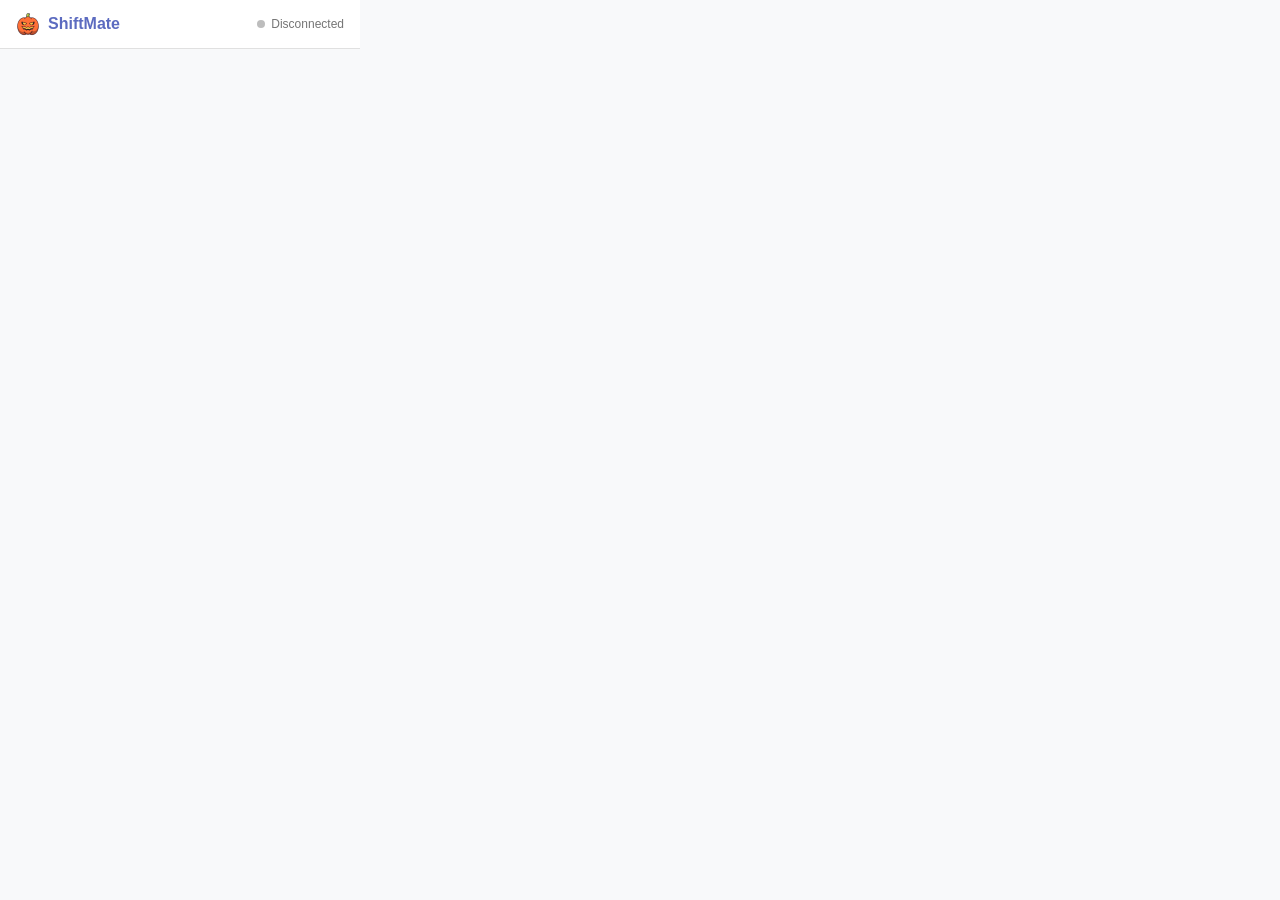
==== src/popup.html @ 7f5666b9 "Initial commit — ShiftMate Keka companion extension MV3 Chrome extension: one-click punch in/out, ti" ====
<!DOCTYPE html>
<html lang="en">
<head>
  <meta charset="UTF-8">
  <meta name="viewport" content="width=device-width, initial-scale=1.0">
  <title>ShiftMate</title>
  <link rel="stylesheet" href="popup.css">
</head>
<body>
  <div class="app-container">
    <!-- Header -->
    <header class="header">
      <div class="logo">
        <img src="icons/smily-pumpkin-48.png" alt="ShiftMate" id="app-logo">
        <span>ShiftMate</span>
      </div>
      <div class="status-indicator" id="connection-status">
        <span class="dot"></span>
        <span class="text">Disconnected</span>
      </div>
    </header>

    <!-- Init View (Login) -->
    <div id="view-init" class="view hidden">
      <div class="card intro-card">
        <h2>Sign in to Keka</h2>

        <!-- Status line while we silently try auto-grab -->
        <p id="login-status" class="login-status">Checking for an open Keka session…</p>
        <p id="login-error" class="login-error hidden"></p>

        <!-- Step 1: email -->
        <div id="login-step-email" class="login-step hidden">
          <label class="field-label" for="login-email">Work email</label>
          <input type="email" id="login-email" class="text-input" autocomplete="username" placeholder="you@company.com">
          <button id="btn-login-continue" class="btn btn-primary">Continue</button>
        </div>

        <!-- Step 2: password + captcha -->
        <div id="login-step-password" class="login-step hidden">
          <div class="login-email-readback">
            <span id="login-email-display">—</span>
            <button type="button" id="btn-login-change-email" class="btn-link">Change</button>
          </div>

          <label class="field-label" for="login-password">Password</label>
          <div class="password-row">
            <input type="password" id="login-password" class="text-input" autocomplete="current-password" placeholder="••••••••">
            <button type="button" id="btn-toggle-password" class="btn-link password-toggle" aria-label="Show password" aria-pressed="false">Show</button>
          </div>

          <label class="field-label" for="login-captcha">Captcha</label>
          <div class="captcha-row">
            <img id="captcha-image" class="captcha-img" alt="captcha">
            <button type="button" id="btn-captcha-refresh" class="btn-link captcha-refresh" title="Refresh captcha">↻</button>
          </div>
          <input type="text" id="login-captcha" class="text-input" autocapitalize="characters" autocomplete="off" placeholder="Type the characters above">

          <button id="btn-login-submit" class="btn btn-primary">Sign in</button>
        </div>

        <!-- Secondary actions -->
        <div class="login-alt">
          <button id="btn-auto-grab" class="btn-link">Retry auto-grab from open Keka tab</button>
          <button id="btn-show-token-paste" class="btn-link">Advanced: paste refresh token</button>
        </div>

        <!-- Hidden until "Advanced" is clicked -->
        <div id="login-step-token" class="login-step hidden">
          <label class="field-label" for="refresh-token-input">refresh_token</label>
          <textarea id="refresh-token-input" placeholder="Paste refresh_token here..."></textarea>
          <button id="btn-save-token" class="btn btn-primary">Connect with token</button>
        </div>
      </div>
    </div>

    <!-- Dashboard View -->
    <div id="view-dashboard" class="view hidden">
      <!-- User Profile -->
      <div class="user-profile" id="user-profile">
        <img class="avatar" id="user-avatar" src="" alt="User" nonce="1234">
        <div class="info">
          <h3 id="user-name">Loading...</h3>
          <p id="user-title">...</p>
        </div>
      </div>

      <!-- Tabs -->
      <div class="tabs">
        <button class="tab active" data-tab="today">Today</button>
        <button class="tab" data-tab="history">History</button>
        <button class="tab" data-tab="settings">Settings</button>
      </div>

      <!-- Today Tab -->
      <div class="tab-panel" id="tab-today">
        <!-- Main Status Card -->
        <div class="card status-card">
          <div class="timer-display">
            <span id="current-time">--:--</span>
            <small id="current-date">Today</small>
          </div>
          <div class="attendance-summary">
            <div class="stat">
              <label>In</label>
              <span id="stat-in">--:--</span>
            </div>
            <div class="stat">
              <label>Out</label>
              <span id="stat-out">--:--</span>
            </div>
            <div class="stat">
              <label>Duration</label>
              <span id="stat-duration">0h 0m</span>
            </div>
          </div>
        </div>

        <!-- Actions -->
        <div class="actions">
          <button id="btn-clock-in" class="btn btn-success action-btn">
            <span class="icon">📍</span> Punch In
          </button>
          <button id="btn-clock-out" class="btn btn-danger action-btn">
            <span class="icon">👋</span> Punch Out
          </button>
        </div>

        <!-- Activity Log -->
        <div class="card history-card">
          <h4>Activity Log</h4>
          <div id="history-list" class="history-list">
            <!-- Items injected here -->
          </div>
        </div>

        <!-- Take a Break -->
        <div class="card break-card">
          <h4>Take a Break</h4>
          <div id="break-idle">
            <p class="break-hint">Punches you OUT now and back IN automatically after the chosen duration.</p>
            <div class="break-presets">
              <button class="btn-break" data-min="30">30 min</button>
              <button class="btn-break" data-min="45">45 min</button>
              <button class="btn-break" data-min="60">60 min</button>
              <button class="btn-break" data-min="0">Custom</button>
            </div>
          </div>
          <div id="break-active" class="hidden">
            <p class="break-status">On break — returning at <strong id="break-return-time">--:--</strong></p>
            <p class="break-countdown" id="break-countdown">--</p>
            <button id="btn-return-now" class="btn btn-primary">Return Now</button>
          </div>
        </div>
      </div>

      <!-- History Tab -->
      <div class="tab-panel hidden" id="tab-history">
        <div class="card history-card">
          <h4>Previous Days</h4>
          <div id="day-list" class="day-list">
            <div style="text-align:center; color: var(--text-muted); font-size: 12px; padding: 16px;">Loading...</div>
          </div>
        </div>
      </div>

      <!-- Settings Tab -->
      <div class="tab-panel hidden" id="tab-settings">
        <div class="card">
          <h4>Account</h4>
          <div class="setting-row">
            <span>Status</span>
            <span id="setting-connection" class="setting-value">—</span>
          </div>
          <div class="setting-row">
            <span>Client ID</span>
            <span id="setting-clientid" class="setting-value mono">—</span>
          </div>
        </div>

        <div class="card danger-zone">
          <h4>Reset</h4>
          <p class="hint">Clears stored tokens, client ID, active break, and badge. You will need to reconnect.</p>
          <button id="btn-reset" class="btn btn-danger-solid">Reset Everything</button>
        </div>
      </div>
    </div>
    
  </div>
  <script type="module" src="popup.js"></script>
</body>
</html>
---- src/popup.css ----
:root {
  --primary: #5c6bc0;
  --primary-dark: #3f51b5;
  --success: #66bb6a;
  --danger: #ef5350;
  --bg: #f8f9fa;
  --surface: #ffffff;
  --text-main: #212121;
  --text-muted: #757575;
  --border: #e0e0e0;
  --shadow: 0 2px 8px rgba(0,0,0,0.08);
  --radius: 12px;
}

body {
  margin: 0;
  padding: 0;
  width: 360px;
  min-height: 500px;
  font-family: 'Inter', -apple-system, BlinkMacSystemFont, sans-serif;
  background-color: var(--bg);
  color: var(--text-main);
}

.app-container {
  display: flex;
  flex-direction: column;
  height: 100%;
}

.header {
  background: var(--surface);
  padding: 12px 16px;
  display: flex;
  justify-content: space-between;
  align-items: center;
  box-shadow: 0 1px 0 var(--border);
}

.logo {
  display: flex;
  align-items: center;
  gap: 8px;
  font-weight: 600;
  color: var(--primary);
}

.logo img {
  width: 24px;
  height: 24px;
}

.status-indicator {
  display: flex;
  align-items: center;
  gap: 6px;
  font-size: 12px;
  color: var(--text-muted);
}

.status-indicator .dot {
  width: 8px;
  height: 8px;
  border-radius: 50%;
  background-color: #bdbdbd;
}

.status-indicator.connected .dot { background-color: var(--success); }
.status-indicator.connected .text { color: var(--success); }

.view { padding: 16px; display: flex; flex-direction: column; gap: 16px; }
.hidden { display: none; }

.card {
  background: var(--surface);
  border-radius: var(--radius);
  padding: 16px;
  box-shadow: var(--shadow);
}

/* Init View */
.intro-card h2 { margin-top: 0; margin-bottom: 8px; }
.input-group textarea,
#refresh-token-input {
  width: 100%;
  height: 80px;
  border: 1px solid var(--border);
  border-radius: 8px;
  padding: 8px;
  font-family: monospace;
  font-size: 12px;
  resize: none;
  margin-bottom: 12px;
  box-sizing: border-box;
}

.login-status {
  font-size: 12px;
  color: var(--text-muted);
  margin: 0 0 12px 0;
}
.login-error {
  font-size: 12px;
  color: var(--danger);
  background: rgba(239, 83, 80, 0.08);
  border: 1px solid rgba(239, 83, 80, 0.25);
  border-radius: 6px;
  padding: 6px 8px;
  margin: 0 0 12px 0;
}

.login-step { display: flex; flex-direction: column; gap: 6px; margin-bottom: 8px; }
.login-step.hidden { display: none; }

.field-label {
  font-size: 11px;
  text-transform: uppercase;
  letter-spacing: 0.6px;
  color: var(--text-muted);
  margin-top: 4px;
}

.text-input {
  width: 100%;
  border: 1px solid var(--border);
  border-radius: 8px;
  padding: 10px 12px;
  font-size: 13px;
  font-family: inherit;
  box-sizing: border-box;
  background: var(--surface);
  color: var(--text-main);
  transition: border-color 0.15s, box-shadow 0.15s;
}
.text-input:focus {
  outline: none;
  border-color: var(--primary);
  box-shadow: 0 0 0 3px rgba(92, 107, 192, 0.15);
}

.login-step .btn-primary { margin-top: 8px; }

.login-email-readback {
  display: flex;
  justify-content: space-between;
  align-items: center;
  font-size: 12px;
  background: var(--bg);
  border-radius: 8px;
  padding: 6px 10px;
  margin-bottom: 4px;
  color: var(--text-muted);
}
.login-email-readback #login-email-display {
  font-weight: 500;
  color: var(--text-main);
  overflow: hidden;
  text-overflow: ellipsis;
  white-space: nowrap;
  max-width: 70%;
}

.password-row {
  position: relative;
}
.password-row .text-input {
  padding-right: 56px;
}
.password-toggle {
  position: absolute;
  right: 8px;
  top: 50%;
  transform: translateY(-50%);
  padding: 4px 6px;
  font-size: 12px;
  line-height: 1;
}

.captcha-row {
  display: flex;
  align-items: center;
  gap: 8px;
}
.captcha-img {
  flex: 1;
  height: 56px;
  background: var(--bg);
  border: 1px solid var(--border);
  border-radius: 8px;
  object-fit: contain;
  padding: 4px;
  image-rendering: pixelated;
}
.captcha-refresh {
  font-size: 18px;
  width: 36px;
  height: 36px;
  display: inline-flex;
  align-items: center;
  justify-content: center;
}

.login-alt {
  display: flex;
  flex-direction: column;
  gap: 4px;
  margin-top: 8px;
  padding-top: 12px;
  border-top: 1px solid var(--border);
}

.btn-link {
  background: none;
  border: none;
  color: var(--primary);
  font-size: 12px;
  cursor: pointer;
  padding: 4px 0;
  text-align: left;
  font-family: inherit;
}
.btn-link:hover { text-decoration: underline; }
.btn-link:disabled { color: var(--text-muted); cursor: not-allowed; text-decoration: none; }

/* Dashboard */
.user-profile {
  display: flex;
  align-items: center;
  gap: 12px;
  padding: 4px;
}
.avatar {
  width: 40px;
  height: 40px;
  border-radius: 50%;
  background: var(--border);
  object-fit: cover;
  display: block;
}
.info h3 { margin: 0; font-size: 16px; }
.info p { margin: 0; font-size: 12px; color: var(--text-muted); }

.status-card { text-align: center; }
.timer-display { margin-bottom: 16px; }
#current-time { font-size: 32px; font-weight: 700; display: block; }
#current-date { color: var(--text-muted); text-transform: uppercase; letter-spacing: 1px; font-size: 10px; }

.attendance-summary {
  display: flex;
  justify-content: space-between;
  border-top: 1px solid var(--border);
  padding-top: 12px;
}
.stat { display: flex; flex-direction: column; }
.stat label { font-size: 10px; text-transform: uppercase; color: var(--text-muted); }
.stat span { font-weight: 600; font-size: 14px; }

.actions { display: grid; grid-template-columns: 1fr 1fr; gap: 12px; }
.action-btn {
  display: flex;
  flex-direction: column;
  align-items: center;
  justify-content: center;
  gap: 8px;
  padding: 16px;
  font-weight: 600;
  border-radius: var(--radius);
  border: none;
  cursor: pointer;
  transition: transform 0.1s;
}
.action-btn:active { transform: scale(0.98); }
.action-btn:disabled {
  opacity: 0.5;
  cursor: not-allowed;
  transform: none;
  filter: grayscale(0.8);
}

.btn { border: none; padding: 10px 16px; border-radius: 8px; cursor: pointer; font-weight: 500; }
.btn-primary { background: var(--primary); color: white; width: 100%; }
.btn-secondary { background: var(--bg); color: var(--primary); width: 100%; border: 1px solid var(--border); margin-bottom: 8px; }
.btn-secondary:hover { background: var(--border); }
.btn-success { background: rgba(102, 187, 106, 0.15); color: #2e7d32; }
.btn-danger { background: rgba(239, 83, 80, 0.15); color: #c62828; }

.history-card { margin-top: 12px; max-height: 200px; overflow: hidden; display: flex; flex-direction: column; }
.history-card h4 { margin: 0 0 8px 0; font-size: 12px; color: var(--text-muted); text-transform: uppercase; }
.history-list { overflow-y: auto; display: flex; flex-direction: column; gap: 8px; }

.history-item {
  display: flex;
  justify-content: space-between;
  align-items: center;
  font-size: 12px;
  padding: 8px;
  background: var(--bg);
  border-radius: 6px;
}
.history-item .time { font-weight: 600; }
.history-item .type { font-size: 10px; text-transform: uppercase; padding: 2px 6px; border-radius: 4px; }
.history-item.in .type { background-color: rgba(102, 187, 106, 0.2); color: #2e7d32; }
.history-item.out .type { background-color: rgba(239, 83, 80, 0.2); color: #c62828; }

/* Tabs */
.tabs {
  display: flex;
  background: var(--surface);
  border-radius: var(--radius);
  padding: 4px;
  box-shadow: var(--shadow);
  gap: 4px;
}
.tab {
  flex: 1;
  background: none;
  border: none;
  padding: 8px;
  cursor: pointer;
  font-weight: 500;
  font-size: 13px;
  color: var(--text-muted);
  border-radius: 8px;
  transition: background 0.15s, color 0.15s;
}
.tab:hover { color: var(--text-main); }
.tab.active {
  background: var(--primary);
  color: white;
}
.tab-panel { display: flex; flex-direction: column; gap: 16px; }
.tab-panel.hidden { display: none; }

/* Day list (History tab) */
.day-list {
  display: flex;
  flex-direction: column;
  gap: 8px;
  max-height: 380px;
  overflow-y: auto;
}
.day-item {
  background: var(--bg);
  border-radius: 8px;
  padding: 10px 12px;
}
.day-item .day-header {
  display: flex;
  justify-content: space-between;
  align-items: center;
  margin-bottom: 4px;
}
.day-item .date { font-weight: 600; font-size: 13px; }
.day-item .badge {
  font-size: 9px;
  font-weight: 600;
  padding: 2px 6px;
  border-radius: 4px;
  text-transform: uppercase;
  letter-spacing: 0.5px;
}
.badge.present { background: rgba(102, 187, 106, 0.2); color: #2e7d32; }
.badge.absent  { background: rgba(239, 83, 80, 0.2);  color: #c62828; }
.badge.leave   { background: rgba(255, 152, 0, 0.2);  color: #e65100; }
.badge.weekend { background: var(--border);           color: var(--text-muted); }
.day-item .meta {
  display: flex;
  justify-content: space-between;
  font-size: 11px;
  color: var(--text-muted);
}
.day-item .hours { font-weight: 600; color: var(--text-main); }

/* Break card */
.break-card h4 { margin: 0 0 8px 0; font-size: 14px; }
.break-hint { font-size: 11px; color: var(--text-muted); margin: 0 0 12px 0; }
.break-presets { display: grid; grid-template-columns: repeat(4, 1fr); gap: 6px; }
.btn-break {
  background: var(--bg);
  border: 1px solid var(--border);
  color: var(--text-muted);
  padding: 10px 6px;
  border-radius: 8px;
  cursor: pointer;
  font-size: 12px;
  font-weight: 600;
  transition: background 0.15s, border-color 0.15s, color 0.15s;
}
/* Highlighted when actionable (i.e. user is clocked in) */
.btn-break:not(:disabled) {
  background: rgba(92, 107, 192, 0.08);
  border-color: var(--primary);
  color: var(--primary);
}
.btn-break:not(:disabled):hover {
  background: var(--primary);
  color: white;
}
.btn-break:not(:disabled):active { transform: scale(0.97); }
.btn-break:disabled {
  opacity: 0.55;
  cursor: not-allowed;
  filter: grayscale(0.4);
}
/* Settings */
.setting-row {
  display: flex;
  justify-content: space-between;
  align-items: center;
  padding: 6px 0;
  font-size: 13px;
  border-bottom: 1px solid var(--bg);
}
.setting-row:last-child { border-bottom: none; }
.setting-value { color: var(--text-muted); }
.setting-value.mono { font-family: monospace; font-size: 11px; max-width: 60%; overflow: hidden; text-overflow: ellipsis; white-space: nowrap; }
.setting-value.connected { color: var(--success); font-weight: 600; }
.setting-value.disconnected { color: var(--danger); font-weight: 600; }

.danger-zone h4 { color: var(--danger); margin: 0 0 6px 0; font-size: 14px; }
.danger-zone .hint { font-size: 11px; color: var(--text-muted); margin: 0 0 12px 0; }
.btn-danger-solid {
  background: var(--danger);
  color: white;
  width: 100%;
  font-weight: 600;
}
.btn-danger-solid:hover { background: #c62828; }

.break-status { font-size: 13px; margin: 0 0 4px 0; color: var(--text-muted); }
.break-countdown {
  font-size: 28px;
  font-weight: 700;
  color: var(--primary);
  letter-spacing: 2px;
  font-variant-numeric: tabular-nums;
  margin: 6px 0 14px 0;
  text-align: center;
}
.break-countdown .label {
  display: block;
  font-size: 10px;
  font-weight: 600;
  letter-spacing: 1px;
  color: var(--text-muted);
  text-transform: uppercase;
  margin-top: 2px;
}

/* Toggle Switch */
.switch { position: relative; display: inline-block; width: 34px; height: 20px; }
.switch input { opacity: 0; width: 0; height: 0; }
.slider { position: absolute; cursor: pointer; top: 0; left: 0; right: 0; bottom: 0; background-color: #ccc; transition: .4s; border-radius: 20px; }
.slider:before { position: absolute; content: ""; height: 16px; width: 16px; left: 2px; bottom: 2px; background-color: white; transition: .4s; border-radius: 50%; }
input:checked + .slider { background-color: var(--primary); }
input:checked + .slider:before { transform: translateX(14px); }
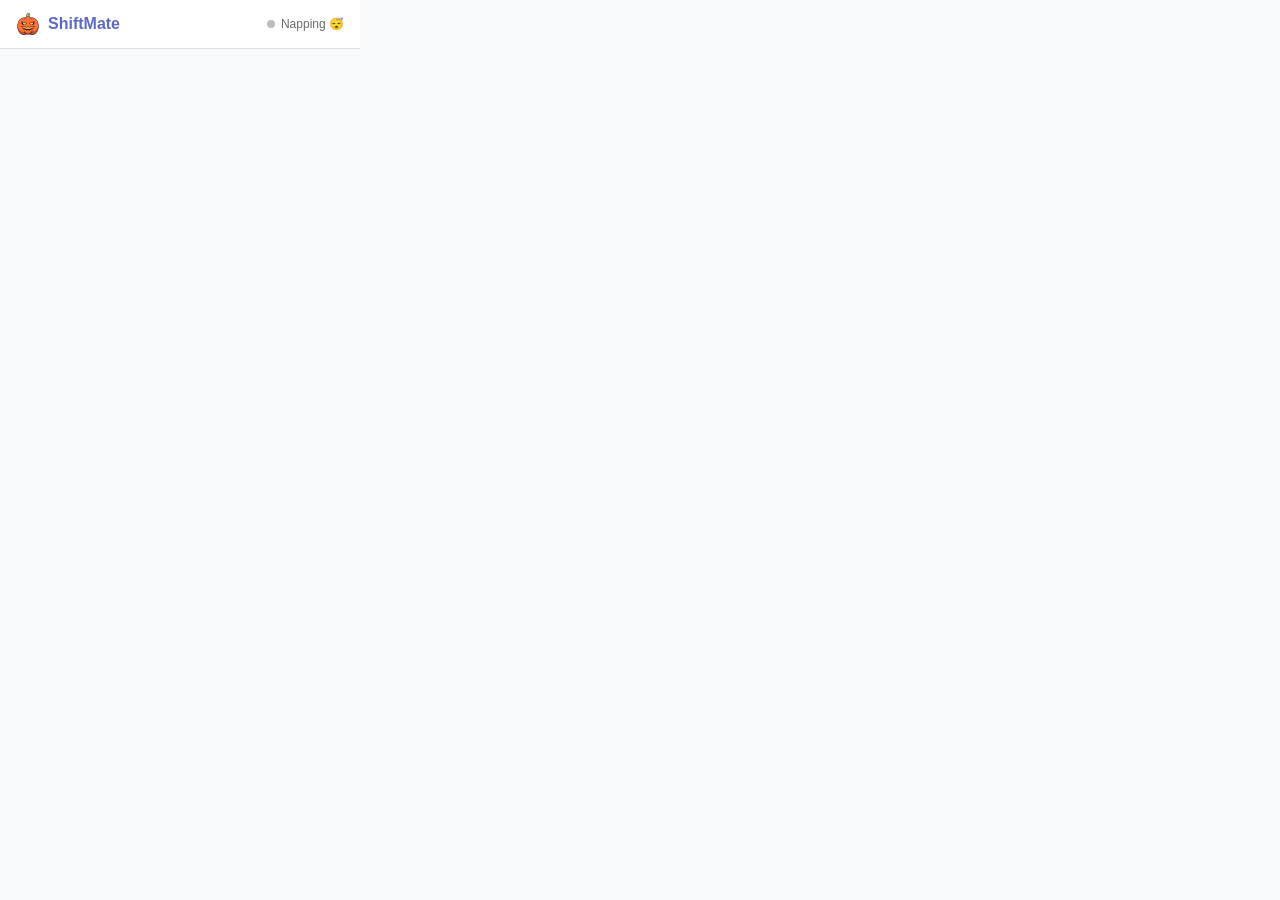
==== commit f5fd0edf: "ShiftMate v1.3.0 Features - OTP (2FA) sign-in, device-local token storage, rotation-safe refresh - R" ====
--- a/src/popup.html
+++ b/src/popup.html
@@ -11,12 +11,12 @@
     <!-- Header -->
     <header class="header">
       <div class="logo">
-        <img src="icons/smily-pumpkin-48.png" alt="ShiftMate" id="app-logo">
+        <img src="icons/smily-pumpkin-48.png" alt="" id="app-logo">
         <span>ShiftMate</span>
       </div>
-      <div class="status-indicator" id="connection-status">
+      <div class="status-indicator" id="connection-status" role="status" aria-live="polite">
         <span class="dot"></span>
-        <span class="text">Disconnected</span>
+        <span class="text">Napping 😴</span>
       </div>
     </header>
 
@@ -29,8 +29,15 @@
         <p id="login-status" class="login-status">Checking for an open Keka session…</p>
         <p id="login-error" class="login-error hidden"></p>
 
-        <!-- Step 1: email -->
+        <!-- Step 1: tenant + email -->
         <div id="login-step-email" class="login-step hidden">
+          <label class="field-label" for="login-tenant">Keka workspace</label>
+          <div class="tenant-row">
+            <input type="text" id="login-tenant" class="text-input tenant-input" autocomplete="off" autocapitalize="none" spellcheck="false" placeholder="acme">
+            <span class="tenant-suffix">.keka.com</span>
+          </div>
+          <small class="field-hint">The subdomain shown at the start of your Keka URL.</small>
+
           <label class="field-label" for="login-email">Work email</label>
           <input type="email" id="login-email" class="text-input" autocomplete="username" placeholder="you@company.com">
           <button id="btn-login-continue" class="btn btn-primary">Continue</button>
@@ -59,6 +66,24 @@
           <button id="btn-login-submit" class="btn btn-primary">Sign in</button>
         </div>
 
+        <!-- Step 3 (only when Keka asks for 2FA): choose channel, then enter code -->
+        <div id="login-step-otp" class="login-step hidden">
+          <div id="otp-choose" class="otp-choose">
+            <p class="field-hint">Keka needs to verify it's you. Where should it send the code?</p>
+            <div id="otp-providers" class="otp-providers"></div>
+          </div>
+
+          <div id="otp-verify" class="otp-verify hidden">
+            <p id="otp-destination" class="field-hint"></p>
+            <label class="field-label" for="login-otp">Verification code</label>
+            <input type="text" id="login-otp" class="text-input otp-input" inputmode="numeric" autocomplete="one-time-code" maxlength="8" placeholder="6-digit code">
+            <button id="btn-otp-verify" class="btn btn-primary">Verify &amp; sign in</button>
+            <button type="button" id="btn-otp-resend" class="btn-link otp-resend">Resend code</button>
+          </div>
+
+          <button type="button" id="btn-otp-restart" class="btn-link otp-restart">Start over</button>
+        </div>
+
         <!-- Secondary actions -->
         <div class="login-alt">
           <button id="btn-auto-grab" class="btn-link">Retry auto-grab from open Keka tab</button>
@@ -78,7 +103,8 @@
     <div id="view-dashboard" class="view hidden">
       <!-- User Profile -->
       <div class="user-profile" id="user-profile">
-        <img class="avatar" id="user-avatar" src="" alt="User" nonce="1234">
+        <span class="avatar avatar-initials" id="avatar-initials" aria-hidden="true"></span>
+        <img class="avatar hidden" id="user-avatar" alt="">
         <div class="info">
           <h3 id="user-name">Loading...</h3>
           <p id="user-title">...</p>
@@ -86,107 +112,314 @@
       </div>
 
       <!-- Tabs -->
-      <div class="tabs">
-        <button class="tab active" data-tab="today">Today</button>
-        <button class="tab" data-tab="history">History</button>
-        <button class="tab" data-tab="settings">Settings</button>
+      <div class="tabs" role="tablist" aria-label="ShiftMate sections">
+        <button class="tab active" role="tab" aria-selected="true" aria-controls="tab-today" data-tab="today">Today</button>
+        <button class="tab" role="tab" aria-selected="false" aria-controls="tab-overview" tabindex="-1" data-tab="overview">Overview<span id="overview-dot" class="tab-dot hidden" aria-label="New items"></span></button>
+        <button class="tab" role="tab" aria-selected="false" aria-controls="tab-history" tabindex="-1" data-tab="history">History</button>
+        <button class="tab" role="tab" aria-selected="false" aria-controls="tab-settings" tabindex="-1" data-tab="settings">Settings</button>
       </div>
 
       <!-- Today Tab -->
-      <div class="tab-panel" id="tab-today">
-        <!-- Main Status Card -->
+      <div class="tab-panel" id="tab-today" role="tabpanel">
+        <!-- Status: clock, state, progress toward today's target, punch -->
         <div class="card status-card">
-          <div class="timer-display">
-            <span id="current-time">--:--</span>
-            <small id="current-date">Today</small>
-          </div>
+          <div class="status-top">
+            <div class="timer-display">
+              <span id="current-time">--:--</span>
+              <small id="current-date"></small>
+            </div>
+            <span id="state-pill" class="state-pill state-unknown">Warming up… ⏳</span>
+          </div>
+          <p id="day-status" class="day-status hidden"></p>
+          <p id="attendance-error" class="attendance-error hidden" role="alert">Couldn’t load today’s attendance. This is fine 🔥 — punching is paused until it loads; reopen the popup to retry.</p>
+
+          <div class="progress-block">
+            <div class="progress-head">
+              <span id="stat-duration" class="worked">0h 0m</span>
+              <span id="target-label" class="target-label">worked</span>
+            </div>
+            <div class="progress-bar" role="progressbar" id="progress-bar" aria-label="Worked today" aria-valuemin="0" aria-valuemax="100" aria-valuenow="0">
+              <div class="progress-fill" id="progress-fill"></div>
+            </div>
+            <div class="progress-foot">
+              <span id="progress-left"></span>
+              <span id="progress-eta"></span>
+            </div>
+          </div>
+
           <div class="attendance-summary">
             <div class="stat">
-              <label>In</label>
+              <label>First in</label>
               <span id="stat-in">--:--</span>
             </div>
             <div class="stat">
-              <label>Out</label>
+              <label>Last out</label>
               <span id="stat-out">--:--</span>
-            </div>
-            <div class="stat">
-              <label>Duration</label>
-              <span id="stat-duration">0h 0m</span>
             </div>
           </div>
         </div>
 
         <!-- Actions -->
         <div class="actions">
-          <button id="btn-clock-in" class="btn btn-success action-btn">
-            <span class="icon">📍</span> Punch In
+          <button id="btn-clock-in" class="btn btn-success action-btn punch-in" disabled>
+            <span class="punch-icon" aria-hidden="true"><img src="icons/frog-in.svg" alt="" width="30" height="30"></span>
+            <span class="punch-text"><span class="punch-label">Punch In</span><span class="punch-hint">Let’s do this!</span></span>
           </button>
-          <button id="btn-clock-out" class="btn btn-danger action-btn">
-            <span class="icon">👋</span> Punch Out
+          <button id="btn-clock-out" class="btn btn-danger action-btn punch-out" disabled>
+            <span class="punch-icon" aria-hidden="true"><img src="icons/frog-out.svg" alt="" width="30" height="30"></span>
+            <span class="punch-text"><span class="punch-label">Punch Out</span><span class="punch-hint">I’m outta here!</span></span>
           </button>
-        </div>
-
-        <!-- Activity Log -->
-        <div class="card history-card">
-          <h4>Activity Log</h4>
-          <div id="history-list" class="history-list">
-            <!-- Items injected here -->
-          </div>
         </div>
 
         <!-- Take a Break -->
         <div class="card break-card">
-          <h4>Take a Break</h4>
+          <h4>Take a break ☕</h4>
           <div id="break-idle">
-            <p class="break-hint">Punches you OUT now and back IN automatically after the chosen duration.</p>
+            <p class="break-hint" id="break-hint">Waiting for your attendance status…</p>
             <div class="break-presets">
-              <button class="btn-break" data-min="30">30 min</button>
-              <button class="btn-break" data-min="45">45 min</button>
-              <button class="btn-break" data-min="60">60 min</button>
-              <button class="btn-break" data-min="0">Custom</button>
+              <button class="btn-break" data-min="30">☕ 30m</button>
+              <button class="btn-break" data-min="45">🍔 45m</button>
+              <button class="btn-break" data-min="60">😴 60m</button>
+              <button class="btn-break" data-min="0">⏱️ Other</button>
+            </div>
+            <div id="break-custom" class="break-custom hidden">
+              <label class="field-label" for="break-custom-input">Minutes</label>
+              <input type="number" id="break-custom-input" class="time-input num-input" min="1" max="480" step="5" value="30" inputmode="numeric">
+              <button type="button" id="btn-break-custom-start" class="btn btn-primary btn-small">Let’s go ☕</button>
             </div>
           </div>
           <div id="break-active" class="hidden">
-            <p class="break-status">On break — returning at <strong id="break-return-time">--:--</strong></p>
+            <p class="break-status">Chilling 🧘 — back at <strong id="break-return-time">--:--</strong></p>
             <p class="break-countdown" id="break-countdown">--</p>
-            <button id="btn-return-now" class="btn btn-primary">Return Now</button>
-          </div>
+            <button id="btn-return-now" class="btn btn-primary">I’m back early 🏃</button>
+          </div>
+        </div>
+
+        <!-- Today's sessions -->
+        <div class="card history-card sessions-card">
+          <h4>Today’s grind 💼</h4>
+          <div id="history-list" class="history-list"></div>
+        </div>
+
+        <!-- Birthdays (hidden when there are none, or the company hides the widget) -->
+        <div class="card birthday-card hidden" id="birthday-card">
+          <h4>Cake alert 🎂</h4>
+          <ul id="birthday-list" class="birthday-list"></ul>
+        </div>
+      </div>
+
+      <!-- Overview Tab -->
+      <div class="tab-panel hidden" id="tab-overview" role="tabpanel">
+        <div class="card ov-card">
+          <div class="section-head">
+            <h4>This week 🗓️</h4>
+            <button type="button" class="section-link" data-route="attendance">Attendance ↗</button>
+          </div>
+          <ol id="week-strip" class="week-strip" aria-label="This week"><li class="skeleton week-skeleton" aria-hidden="true"></li></ol>
+          <p id="week-note" class="week-note hidden"></p>
+        </div>
+
+        <div class="card ov-card">
+          <div class="section-head"><h4>Inbox 📬</h4></div>
+          <div class="inbox-row">
+            <button type="button" class="inbox-tile" id="inbox-approvals" data-route="approvals">
+              <span class="inbox-icon" aria-hidden="true">
+                <svg viewBox="0 0 24 24" width="16" height="16" fill="none" stroke="currentColor" stroke-width="2" stroke-linecap="round" stroke-linejoin="round"><path d="M9 11l3 3L22 4"/><path d="M21 12v7a2 2 0 0 1-2 2H5a2 2 0 0 1-2-2V5a2 2 0 0 1 2-2h11"/></svg>
+              </span>
+              <span class="inbox-count" id="inbox-approvals-count">–</span>
+              <span class="inbox-label">Approvals</span>
+              <span class="inbox-state" id="inbox-approvals-state"></span>
+            </button>
+            <button type="button" class="inbox-tile" id="inbox-notifications" data-route="notifications">
+              <span class="inbox-icon" aria-hidden="true">
+                <svg viewBox="0 0 24 24" width="16" height="16" fill="none" stroke="currentColor" stroke-width="2" stroke-linecap="round" stroke-linejoin="round"><path d="M18 8A6 6 0 0 0 6 8c0 7-3 9-3 9h18s-3-2-3-9"/><path d="M13.73 21a2 2 0 0 1-3.46 0"/></svg>
+              </span>
+              <span class="inbox-count" id="inbox-notifications-count">–</span>
+              <span class="inbox-label">Notifications</span>
+              <span class="inbox-state" id="inbox-notifications-state"></span>
+            </button>
+          </div>
+        </div>
+
+        <div class="card ov-card">
+          <div class="section-head">
+            <h4>Escape days 🏝️</h4>
+            <button type="button" class="section-link" data-route="leave">Apply / details ↗</button>
+          </div>
+          <ul id="leave-list" class="overview-list leave-list"><li class="skeleton" aria-hidden="true"></li><li class="skeleton" aria-hidden="true"></li></ul>
+        </div>
+
+        <div class="card ov-card">
+          <div class="section-head">
+            <h4>Holidays ahead 🎉</h4>
+            <button type="button" class="section-link" data-route="dashboard">All ↗</button>
+          </div>
+          <ul id="holiday-list" class="overview-list holiday-list"><li class="skeleton" aria-hidden="true"></li><li class="skeleton" aria-hidden="true"></li></ul>
+        </div>
+
+        <div class="card ov-card">
+          <div class="section-head">
+            <h4>Out of office 🌴</h4>
+            <span id="onleave-count" class="section-count"></span>
+          </div>
+          <ul id="onleave-list" class="overview-list people-list"><li class="skeleton" aria-hidden="true"></li><li class="skeleton" aria-hidden="true"></li></ul>
         </div>
       </div>
 
       <!-- History Tab -->
-      <div class="tab-panel hidden" id="tab-history">
-        <div class="card history-card">
-          <h4>Previous Days</h4>
+      <div class="tab-panel hidden" id="tab-history" role="tabpanel">
+        <div class="card history-card days-card">
+          <div class="section-head">
+            <h4>Last 3 days 📜</h4>
+            <button type="button" class="section-link" data-route="attendance">Full history ↗</button>
+          </div>
+          <div id="history-summary" class="history-summary hidden"></div>
           <div id="day-list" class="day-list">
-            <div style="text-align:center; color: var(--text-muted); font-size: 12px; padding: 16px;">Loading...</div>
+            <div class="skeleton" aria-hidden="true"></div>
+            <div class="skeleton" aria-hidden="true"></div>
           </div>
         </div>
       </div>
 
       <!-- Settings Tab -->
-      <div class="tab-panel hidden" id="tab-settings">
-        <div class="card">
-          <h4>Account</h4>
+      <div class="tab-panel hidden" id="tab-settings" role="tabpanel">
+        <div class="card settings-card">
+          <h4>You 🙋</h4>
           <div class="setting-row">
             <span>Status</span>
             <span id="setting-connection" class="setting-value">—</span>
           </div>
           <div class="setting-row">
-            <span>Client ID</span>
-            <span id="setting-clientid" class="setting-value mono">—</span>
-          </div>
-        </div>
-
-        <div class="card danger-zone">
-          <h4>Reset</h4>
-          <p class="hint">Clears stored tokens, client ID, active break, and badge. You will need to reconnect.</p>
-          <button id="btn-reset" class="btn btn-danger-solid">Reset Everything</button>
+            <span>Workspace</span>
+            <span id="setting-tenant" class="setting-value mono">—</span>
+          </div>
+          <div class="setting-row">
+            <span>Version</span>
+            <span id="setting-version" class="setting-value">—</span>
+          </div>
+          <button id="btn-reset" class="btn btn-secondary btn-signout">Sign out of this browser 👋</button>
+          <p class="hint">Clears this browser's sign-in, active break and caches. Your settings are kept and stay synced.</p>
+        </div>
+
+        <div class="card settings-card automation-card">
+          <h4>Autopilot 🤖</h4>
+          <div class="setting-row shift-row">
+            <div class="setting-label">
+              <span>Your shift</span>
+              <small id="setting-shift">—</small>
+            </div>
+          </div>
+          <button type="button" id="btn-use-shift-times" class="btn btn-secondary hidden">Use shift times for auto clock-in/out</button>
+
+          <div class="setting-row">
+            <div class="setting-label">
+              <span>Auto Clock-In</span>
+              <small>We punch you IN at this time — only if you haven’t yet. Sleep in, we’ve got you 😴</small>
+            </div>
+            <label class="switch">
+              <input type="checkbox" id="auto-in-enabled" aria-label="Auto Clock-In">
+              <span class="slider"></span>
+            </label>
+          </div>
+          <div class="setting-row indent" id="auto-in-row">
+            <span>Clock-in time</span>
+            <input type="time" id="auto-in-time" class="time-input" step="60">
+          </div>
+
+          <div class="setting-row">
+            <div class="setting-label">
+              <span>Auto Clock-Out</span>
+              <small>Forgot to leave? We punch you OUT at this time. Go home 🏠</small>
+            </div>
+            <label class="switch">
+              <input type="checkbox" id="auto-out-enabled" aria-label="Auto Clock-Out">
+              <span class="slider"></span>
+            </label>
+          </div>
+          <div class="setting-row indent" id="auto-out-row">
+            <span>Clock-out time</span>
+            <input type="time" id="auto-out-threshold" class="time-input" step="60">
+          </div>
+
+          <div class="setting-row">
+            <div class="setting-label">
+              <span>Skip days off</span>
+              <small>No auto punch on holidays, weekends or leave. Days off are sacred 🙏</small>
+            </div>
+            <label class="switch">
+              <input type="checkbox" id="skip-days-off" aria-label="Skip days off">
+              <span class="slider"></span>
+            </label>
+          </div>
+          <p class="hint">Heads up 👯 Autopilot settings sync to every Chrome signed in to your Google account, so two laptops awake at clock-in time could both punch. Keep it on one. Punch in with an office fingerprint or card reader? ShiftMate can’t see those, so leave Auto Clock-In off.</p>
+        </div>
+
+        <div class="card settings-card automation-card">
+          <h4>Breaks 🍩</h4>
+          <div class="setting-row">
+            <div class="setting-label">
+              <span>Auto Break</span>
+              <small>Once a day, in this window, we punch you OUT for lunch and back IN after. Bon appétit 🍝</small>
+            </div>
+            <label class="switch">
+              <input type="checkbox" id="auto-break-enabled" aria-label="Auto Break">
+              <span class="slider"></span>
+            </label>
+          </div>
+          <div class="setting-row indent" id="auto-break-window-row">
+            <span>Between</span>
+            <span class="time-range">
+              <input type="time" id="auto-break-from" class="time-input" step="60">
+              <span class="time-range-sep">–</span>
+              <input type="time" id="auto-break-to" class="time-input" step="60">
+            </span>
+          </div>
+          <div class="setting-row indent" id="auto-break-length-row">
+            <span>Break length</span>
+            <span class="time-range">
+              <input type="number" id="auto-break-minutes" class="time-input num-input" min="1" max="240" step="5" inputmode="numeric">
+              <span class="time-range-sep">min</span>
+            </span>
+          </div>
+        </div>
+
+        <div class="card settings-card automation-card">
+          <h4>Nudges 🔔</h4>
+          <div class="setting-row">
+            <div class="setting-label">
+              <span>Birthday reminders</span>
+              <small>A heads-up on birthday mornings, so you’re first with the wishes 🥳</small>
+            </div>
+            <label class="switch">
+              <input type="checkbox" id="birthday-notify" aria-label="Birthday reminders">
+              <span class="slider"></span>
+            </label>
+          </div>
+          <div class="setting-row">
+            <div class="setting-label">
+              <span>Approval alerts</span>
+              <small>Ping me when someone needs my blessing 🙏</small>
+            </div>
+            <label class="switch">
+              <input type="checkbox" id="approval-notify" aria-label="Approval alerts">
+              <span class="slider"></span>
+            </label>
+          </div>
+
+          <div class="wish-editor">
+            <label class="field-label" for="birthday-wish">Birthday wish message</label>
+            <textarea id="birthday-wish" class="text-input wish-input" rows="3" spellcheck="true"></textarea>
+            <div class="wish-footer">
+              <small class="field-hint">Use <code>{firstName}</code> or <code>{name}</code>. Copied with the 📋 button on a birthday.</small>
+              <button type="button" id="btn-wish-reset" class="btn-link">Reset</button>
+            </div>
+          </div>
         </div>
       </div>
     </div>
     
   </div>
+  <div id="toast" class="toast hidden" role="status" aria-live="polite"></div>
   <script type="module" src="popup.js"></script>
 </body>
 </html>
--- a/src/popup.css
+++ b/src/popup.css
@@ -6,7 +6,7 @@
   --bg: #f8f9fa;
   --surface: #ffffff;
   --text-main: #212121;
-  --text-muted: #757575;
+  --text-muted: #6b6b6b; /* ≥4.5:1 on the grey --bg too */
   --border: #e0e0e0;
   --shadow: 0 2px 8px rgba(0,0,0,0.08);
   --radius: 12px;
@@ -65,8 +65,12 @@
   background-color: #bdbdbd;
 }
 
-.status-indicator.connected .dot { background-color: var(--success); }
-.status-indicator.connected .text { color: var(--success); }
+/* Status: dot colour + darker text for readable contrast (≥4.5:1). */
+.status-indicator.is-in .dot { background-color: var(--success); }
+.status-indicator.is-in .text { color: #2e7d32; }
+.status-indicator.is-out .dot { background-color: #9e9e9e; }
+.status-indicator.is-break .dot { background-color: #ffa726; }
+.status-indicator.is-break .text { color: #b45309; }
 
 .view { padding: 16px; display: flex; flex-direction: column; gap: 16px; }
 .hidden { display: none; }
@@ -160,6 +164,28 @@
   max-width: 70%;
 }
 
+.tenant-row {
+  position: relative;
+}
+.tenant-row .tenant-input {
+  padding-right: 80px;
+}
+.tenant-suffix {
+  position: absolute;
+  right: 10px;
+  top: 50%;
+  transform: translateY(-50%);
+  font-size: 12px;
+  color: var(--text-muted);
+  pointer-events: none;
+}
+
+.field-hint {
+  font-size: 11px;
+  color: var(--text-muted);
+  margin: -2px 0 4px 0;
+}
+
 .password-row {
   position: relative;
 }
@@ -414,7 +440,7 @@
 .setting-row:last-child { border-bottom: none; }
 .setting-value { color: var(--text-muted); }
 .setting-value.mono { font-family: monospace; font-size: 11px; max-width: 60%; overflow: hidden; text-overflow: ellipsis; white-space: nowrap; }
-.setting-value.connected { color: var(--success); font-weight: 600; }
+.setting-value.connected { color: #2e7d32; font-weight: 600; }
 .setting-value.disconnected { color: var(--danger); font-weight: 600; }
 
 .danger-zone h4 { color: var(--danger); margin: 0 0 6px 0; font-size: 14px; }
@@ -447,6 +473,55 @@
   margin-top: 2px;
 }
 
+/* Automation card */
+.automation-card .setting-row {
+  align-items: center;
+  gap: 12px;
+}
+.automation-card .setting-row.indent {
+  padding-left: 8px;
+}
+.automation-card .setting-row.disabled {
+  opacity: 0.45;
+  pointer-events: none;
+}
+.automation-card .setting-label {
+  display: flex;
+  flex-direction: column;
+  flex: 1;
+  min-width: 0;
+}
+.automation-card .setting-label > span {
+  font-weight: 500;
+  color: var(--text-main);
+}
+.automation-card .setting-label > small {
+  color: var(--text-muted);
+  font-size: 11px;
+  margin-top: 2px;
+}
+.time-input {
+  border: 1px solid var(--border);
+  border-radius: 6px;
+  padding: 4px 8px;
+  font-size: 13px;
+  font-family: inherit;
+  background: var(--surface);
+  color: var(--text-main);
+  font-variant-numeric: tabular-nums;
+}
+.time-input:focus {
+  outline: none;
+  border-color: var(--primary);
+  box-shadow: 0 0 0 3px rgba(92, 107, 192, 0.15);
+}
+.automation-status {
+  margin: 8px 0 0 0;
+  font-size: 11px;
+  color: var(--success);
+  font-weight: 600;
+}
+
 /* Toggle Switch */
 .switch { position: relative; display: inline-block; width: 34px; height: 20px; }
 .switch input { opacity: 0; width: 0; height: 0; }
@@ -454,3 +529,351 @@
 .slider:before { position: absolute; content: ""; height: 16px; width: 16px; left: 2px; bottom: 2px; background-color: white; transition: .4s; border-radius: 50%; }
 input:checked + .slider { background-color: var(--primary); }
 input:checked + .slider:before { transform: translateX(14px); }
+
+/* --- Two-factor (OTP) step --- */
+.otp-providers { display: flex; flex-direction: column; gap: 0; margin-top: 4px; }
+.otp-providers .btn-secondary { text-align: left; }
+.otp-verify { display: flex; flex-direction: column; gap: 6px; }
+.otp-verify.hidden { display: none; }
+.otp-choose.hidden { display: none; }
+.otp-input { font-size: 18px; letter-spacing: 6px; text-align: center; font-variant-numeric: tabular-nums; }
+.otp-resend, .otp-restart { align-self: center; margin-top: 4px; }
+
+/* --- Birthdays card --- */
+.birthday-card.hidden { display: none; }
+.birthday-list { list-style: none; margin: 0; padding: 0; display: flex; flex-direction: column; gap: 8px; }
+.birthday-item { display: flex; align-items: center; gap: 10px; font-size: 12px; }
+.birthday-avatar {
+  flex: 0 0 28px; width: 28px; height: 28px; border-radius: 50%;
+  background: var(--bg); color: var(--text-muted);
+  display: flex; align-items: center; justify-content: center;
+  font-size: 11px; font-weight: 600; overflow: hidden;
+}
+.birthday-avatar img { width: 100%; height: 100%; object-fit: cover; }
+.birthday-info { flex: 1; min-width: 0; display: flex; flex-direction: column; }
+.birthday-name { font-weight: 500; color: var(--text-main); white-space: nowrap; overflow: hidden; text-overflow: ellipsis; }
+.birthday-info small { color: var(--text-muted); white-space: nowrap; overflow: hidden; text-overflow: ellipsis; }
+.birthday-when { color: var(--text-muted); white-space: nowrap; }
+.birthday-item.today .birthday-when { color: var(--primary); font-weight: 600; }
+.birthday-item.today .birthday-avatar { box-shadow: 0 0 0 2px var(--primary); }
+
+/* --- Day status (Today tab) --- */
+.day-status { margin: 8px 0 0; font-size: 12px; color: var(--text-muted); text-align: center; }
+.day-status.hidden { display: none; }
+.day-status.off { color: var(--primary); font-weight: 600; }
+
+/* --- Overview tab --- */
+.tab { position: relative; }
+.tab-dot { position: absolute; top: 6px; right: 4px; width: 6px; height: 6px; border-radius: 50%; background: #ef5350; }
+.tab-dot.hidden { display: none; }
+.inbox-row { display: flex; gap: 8px; }
+.inbox-tile {
+  flex: 1; display: flex; flex-direction: column; align-items: flex-start; gap: 2px;
+  background: var(--bg); border: 1px solid var(--border); border-radius: 8px;
+  padding: 10px; cursor: pointer; font-family: inherit; text-align: left;
+}
+.inbox-tile:hover { border-color: var(--primary); }
+.inbox-count { font-size: 20px; font-weight: 600; color: var(--text-main); font-variant-numeric: tabular-nums; }
+.inbox-tile.has-items .inbox-count { color: var(--primary); }
+.inbox-label { font-size: 11px; color: var(--text-muted); }
+.overview-list { list-style: none; margin: 0; padding: 0; display: flex; flex-direction: column; gap: 6px; font-size: 12px; }
+.overview-list li { display: flex; justify-content: space-between; gap: 8px; }
+.overview-list .ov-main { color: var(--text-main); overflow: hidden; text-overflow: ellipsis; white-space: nowrap; }
+.overview-list .ov-side { color: var(--text-muted); white-space: nowrap; font-variant-numeric: tabular-nums; }
+.overview-list li.soon .ov-side { color: var(--primary); font-weight: 600; }
+.overview-empty { color: var(--text-muted); justify-content: center !important; }
+#btn-use-shift-times { margin-top: 8px; margin-bottom: 0; }
+#btn-use-shift-times.hidden { display: none; }
+
+/* --- Birthday wish copy button & editor --- */
+.wish-copy {
+  flex: 0 0 auto; display: inline-flex; align-items: center; justify-content: center;
+  width: 26px; height: 26px; border-radius: 6px; border: 1px solid var(--border);
+  background: var(--surface); color: var(--text-muted); cursor: pointer; padding: 0;
+}
+.wish-copy:hover { color: var(--primary); border-color: var(--primary); }
+.wish-copy.copied { color: #2e7d32; border-color: #66bb6a; background: rgba(102, 187, 106, 0.12); }
+.wish-editor { display: flex; flex-direction: column; gap: 6px; margin-top: 10px; }
+.wish-input { resize: vertical; min-height: 64px; line-height: 1.4; }
+.wish-footer { display: flex; justify-content: space-between; align-items: flex-start; gap: 8px; }
+.wish-footer code { font-size: 11px; background: var(--bg); padding: 0 3px; border-radius: 3px; }
+
+/* --- Auto break settings --- */
+.time-range { display: inline-flex; align-items: center; gap: 6px; }
+.time-range-sep { color: var(--text-muted); font-size: 12px; }
+.num-input { width: 64px; }
+
+/* --- Review fixes --- */
+
+/* History tab: the day list scrolls inside its own height instead of being
+   clipped by the Activity Log's 200px cap. */
+.days-card { max-height: none; overflow: visible; }
+
+/* Avatar: initials until the photo loads */
+.avatar.hidden { display: none; }
+.avatar-initials {
+  display: flex; align-items: center; justify-content: center;
+  background: rgba(92, 107, 192, 0.15); color: var(--primary);
+  font-weight: 600; font-size: 14px;
+}
+.avatar-initials.hidden { display: none; }
+
+/* Keyboard focus on switches and tabs */
+.switch input:focus-visible + .slider { outline: 2px solid var(--primary); outline-offset: 2px; }
+.tab:focus-visible { outline: 2px solid var(--primary); outline-offset: -2px; }
+
+/* Attendance load error */
+.attendance-error {
+  margin: 8px 0 0; font-size: 12px; color: #c62828; text-align: center;
+  background: rgba(239, 83, 80, 0.08); border-radius: 6px; padding: 6px 8px;
+}
+.attendance-error.hidden { display: none; }
+.empty-note { text-align: center; color: var(--text-muted); font-size: 12px; padding: 12px; }
+.empty-note.error { color: #c62828; }
+
+/* Two-click confirm: armed state */
+.armed { outline: 2px solid currentColor; outline-offset: 1px; font-weight: 600; }
+
+/* Inline custom break length */
+.break-custom { display: flex; align-items: center; gap: 8px; margin-top: 10px; }
+.break-custom.hidden { display: none; }
+.break-custom .field-label { margin: 0; }
+.btn-small { width: auto; padding: 6px 12px; font-size: 12px; }
+
+/* Toast */
+.toast {
+  position: fixed; left: 12px; right: 12px; bottom: 12px; z-index: 50;
+  padding: 10px 12px; border-radius: 8px; font-size: 12px; line-height: 1.4;
+  color: #fff; background: #37474f; box-shadow: 0 4px 16px rgba(0, 0, 0, 0.2);
+}
+.toast.hidden { display: none; }
+.toast.success { background: #2e7d32; }
+.toast.error { background: #c62828; }
+.toast.warn { background: #b45309; }
+
+/* --- Leave balances --- */
+.leave-list { gap: 12px; }
+.overview-list li.leave-item { display: flex; flex-direction: column; justify-content: flex-start; gap: 5px; }
+.leave-head { display: flex; justify-content: space-between; align-items: baseline; gap: 8px; }
+.leave-name { display: flex; align-items: center; gap: 6px; min-width: 0; }
+.leave-title { font-weight: 600; color: var(--text-main); white-space: nowrap; overflow: hidden; text-overflow: ellipsis; }
+.leave-code {
+  font-size: 10px; font-weight: 600; letter-spacing: 0.4px; padding: 1px 5px; border-radius: 4px;
+  background: var(--bg); color: var(--text-muted); border: 1px solid var(--border);
+}
+.leave-code.unpaid { color: #b45309; border-color: rgba(180, 83, 9, 0.3); }
+.leave-figure { white-space: nowrap; font-variant-numeric: tabular-nums; }
+.leave-left { font-size: 18px; font-weight: 700; color: var(--text-main); }
+.leave-of { font-size: 12px; color: var(--text-muted); }
+.leave-bar { height: 6px; border-radius: 3px; background: var(--border); overflow: hidden; }
+.leave-bar-fill { height: 100%; border-radius: 3px; background: #43a047; transition: width 0.3s; }
+.leave-sub { font-size: 11px; color: var(--text-muted); }
+.level-low .leave-bar-fill { background: #f59e0b; }
+.level-low .leave-left { color: #b45309; }
+.level-empty .leave-left { color: var(--text-muted); }
+.level-empty .leave-title { color: var(--text-muted); }
+
+/* --- Overview tab --- */
+.ov-card h4 { margin: 0; }
+.section-head { display: flex; justify-content: space-between; align-items: center; margin-bottom: 10px; }
+.section-link {
+  background: none; border: none; padding: 2px 0; cursor: pointer; font: inherit;
+  font-size: 11px; font-weight: 500; color: var(--primary);
+}
+.section-link:hover { text-decoration: underline; }
+.section-link:focus-visible { outline: 2px solid var(--primary); outline-offset: 2px; border-radius: 3px; }
+.section-count {
+  min-width: 18px; padding: 1px 6px; border-radius: 9px; text-align: center;
+  font-size: 11px; font-weight: 600; background: var(--bg); color: var(--text-muted);
+}
+.section-count:empty { display: none; }
+
+/* Loading placeholders */
+.skeleton {
+  height: 14px; border-radius: 6px; list-style: none;
+  background: linear-gradient(90deg, var(--border) 25%, var(--bg) 50%, var(--border) 75%);
+  background-size: 200% 100%; animation: shimmer 1.2s infinite linear;
+}
+.skeleton + .skeleton { width: 70%; }
+.week-skeleton { height: 46px; width: 100%; }
+@keyframes shimmer { from { background-position: 200% 0; } to { background-position: -200% 0; } }
+@media (prefers-reduced-motion: reduce) { .skeleton { animation: none; } }
+
+/* This week strip */
+.week-strip { list-style: none; margin: 0; padding: 0; display: grid; grid-template-columns: repeat(7, 1fr); gap: 4px; }
+.week-day {
+  display: flex; flex-direction: column; align-items: center; gap: 2px;
+  padding: 6px 0 5px; border-radius: 8px; background: var(--bg); cursor: default;
+}
+.wd-name { font-size: 10px; font-weight: 600; color: var(--text-muted); text-transform: uppercase; }
+.wd-date { font-size: 13px; font-weight: 600; color: var(--text-main); font-variant-numeric: tabular-nums; }
+.wd-dot { width: 6px; height: 6px; border-radius: 50%; background: #43a047; }
+.week-day.kind-off .wd-dot { background: #bdbdbd; }
+.week-day.kind-off .wd-date { color: var(--text-muted); }
+.week-day.kind-holiday { background: rgba(245, 158, 11, 0.12); }
+.week-day.kind-holiday .wd-dot { background: #f59e0b; }
+.week-day.kind-leave { background: rgba(92, 107, 192, 0.12); }
+.week-day.kind-leave .wd-dot { background: var(--primary); }
+.week-day.kind-half .wd-dot { background: linear-gradient(90deg, #43a047 50%, var(--primary) 50%); }
+.week-day.is-past { opacity: 0.55; }
+.week-day.is-today { outline: 2px solid var(--primary); outline-offset: -2px; opacity: 1; }
+.week-note { margin: 8px 0 0; font-size: 11px; color: var(--text-muted); }
+.week-note.hidden { display: none; }
+
+/* Inbox tiles */
+.inbox-tile { position: relative; padding: 10px 10px 8px; }
+.inbox-icon { color: var(--text-muted); display: inline-flex; }
+.inbox-tile.has-items .inbox-icon { color: var(--primary); }
+.inbox-state { font-size: 10px; color: var(--text-muted); }
+.inbox-tile:not(.has-items) .inbox-state { color: #2e7d32; }
+.inbox-tile.has-items .inbox-state { color: var(--primary); font-weight: 600; }
+.inbox-tile:focus-visible { outline: 2px solid var(--primary); outline-offset: 2px; }
+
+/* Holidays */
+.overview-list li.holiday-item { display: flex; align-items: center; justify-content: flex-start; gap: 10px; }
+.cal-chip {
+  flex: 0 0 38px; height: 40px; border-radius: 8px; overflow: hidden;
+  display: flex; flex-direction: column; border: 1px solid var(--border); background: var(--surface);
+}
+.cal-month {
+  background: #f59e0b; color: #fff; font-size: 9px; font-weight: 700; text-transform: uppercase;
+  text-align: center; letter-spacing: 0.5px; padding: 1px 0;
+}
+.cal-day { flex: 1; display: flex; align-items: center; justify-content: center; font-size: 15px; font-weight: 700; color: var(--text-main); }
+.holiday-info { flex: 1; min-width: 0; display: flex; flex-direction: column; }
+.holiday-name { font-weight: 600; color: var(--text-main); white-space: nowrap; overflow: hidden; text-overflow: ellipsis; }
+.holiday-when { font-size: 11px; color: var(--text-muted); }
+.holiday-countdown { font-size: 11px; color: var(--text-muted); white-space: nowrap; }
+.holiday-item.soon .holiday-countdown { color: #b45309; font-weight: 600; }
+
+/* People on leave */
+.overview-list li.person-item { display: flex; align-items: center; justify-content: flex-start; gap: 10px; }
+.person-avatar {
+  flex: 0 0 28px; width: 28px; height: 28px; border-radius: 50%;
+  display: flex; align-items: center; justify-content: center;
+  background: rgba(92, 107, 192, 0.15); color: var(--primary); font-size: 11px; font-weight: 600;
+}
+.person-info { min-width: 0; display: flex; flex-direction: column; }
+.person-name { font-weight: 500; color: var(--text-main); white-space: nowrap; overflow: hidden; text-overflow: ellipsis; }
+.person-detail { font-size: 11px; color: var(--text-muted); }
+.people-more .ov-main { color: var(--text-muted); }
+
+/* --- Today tab --- */
+.status-card { text-align: left; display: flex; flex-direction: column; gap: 12px; }
+.status-top { display: flex; justify-content: space-between; align-items: flex-start; }
+.status-card .timer-display { margin: 0; }
+.status-card #current-time { font-size: 28px; line-height: 1.1; }
+.status-card .day-status, .status-card .attendance-error { margin: 0; text-align: left; }
+.state-pill {
+  font-size: 11px; font-weight: 600; padding: 3px 10px; border-radius: 999px; white-space: nowrap;
+  background: var(--bg); color: var(--text-muted); border: 1px solid var(--border);
+}
+.state-pill.state-in { background: rgba(67, 160, 71, 0.12); color: #2e7d32; border-color: rgba(67, 160, 71, 0.35); }
+.state-pill.state-break { background: rgba(245, 158, 11, 0.12); color: #b45309; border-color: rgba(245, 158, 11, 0.35); }
+.progress-block { display: flex; flex-direction: column; gap: 6px; }
+.progress-head { display: flex; align-items: baseline; gap: 6px; }
+.progress-head .worked { font-size: 22px; font-weight: 700; color: var(--text-main); font-variant-numeric: tabular-nums; }
+.target-label { font-size: 12px; color: var(--text-muted); }
+.progress-bar { height: 8px; border-radius: 4px; background: var(--border); overflow: hidden; }
+.progress-fill { height: 100%; width: 0; border-radius: 4px; background: var(--primary); transition: width 0.4s; }
+.progress-fill.done { background: #43a047; }
+.progress-foot { display: flex; justify-content: space-between; font-size: 11px; color: var(--text-muted); min-height: 14px; }
+#progress-eta { font-weight: 600; color: var(--text-main); }
+.status-card .attendance-summary { justify-content: flex-start; gap: 32px; padding-top: 10px; }
+
+/* Today's sessions timeline */
+.sessions-card { max-height: none; overflow: visible; }
+.sessions-card .history-list { gap: 0; }
+.session-item { display: flex; align-items: center; gap: 10px; padding: 6px 0; font-size: 13px; }
+.session-dot { width: 8px; height: 8px; border-radius: 50%; background: var(--primary); flex: 0 0 8px; }
+.session-item.live .session-dot { background: #43a047; box-shadow: 0 0 0 3px rgba(67, 160, 71, 0.2); }
+.session-range { flex: 1; color: var(--text-main); font-variant-numeric: tabular-nums; }
+.session-dur { color: var(--text-muted); font-variant-numeric: tabular-nums; }
+.session-item.live .session-dur { color: #2e7d32; font-weight: 600; }
+.session-break { padding: 2px 0 2px 3px; border-left: 2px dashed var(--border); margin-left: 3px; }
+.session-break-label { margin-left: 13px; font-size: 11px; color: var(--text-muted); }
+
+/* --- Consistent card titles --- */
+.card h4, .history-card h4, .break-card h4 {
+  margin: 0 0 10px; font-size: 14px; font-weight: 600; color: var(--text-main);
+  text-transform: none; letter-spacing: 0;
+}
+.section-head h4 { margin: 0; }
+
+/* --- History tab --- */
+.history-summary { display: grid; grid-template-columns: repeat(3, 1fr); gap: 8px; margin-bottom: 12px; }
+.history-summary.hidden { display: none; }
+.hs-stat { display: flex; flex-direction: column; gap: 2px; padding: 8px 10px; border-radius: 8px; background: var(--bg); }
+.hs-value { font-size: 15px; font-weight: 700; color: var(--text-main); font-variant-numeric: tabular-nums; }
+.hs-label { font-size: 10px; color: var(--text-muted); text-transform: uppercase; letter-spacing: 0.4px; }
+.days-card .day-list { max-height: none; gap: 10px; }
+.day-item { display: flex; flex-direction: column; gap: 6px; }
+.day-when { display: flex; align-items: baseline; gap: 6px; }
+.day-sub { font-size: 11px; color: var(--text-muted); }
+.day-bar { height: 5px; border-radius: 3px; background: var(--border); overflow: hidden; }
+.day-bar-fill { height: 100%; border-radius: 3px; background: var(--primary); }
+.day-bar-fill.done { background: #43a047; }
+.day-item.day-weekend, .day-item.day-leave { opacity: 0.85; }
+
+/* --- Punch buttons (two, side by side) ---
+   Same language as the rest of the popup: soft tint, coloured text, subtle
+   border, card radius. The usable one is tinted; the other is neutral. */
+.actions { gap: 10px; }
+.action-btn.punch-in, .action-btn.punch-out {
+  flex-direction: row; justify-content: flex-start; gap: 10px;
+  padding: 12px; border-radius: var(--radius); text-align: left;
+  border: 1px solid var(--border); background: var(--surface); color: var(--text-muted);
+  box-shadow: var(--shadow); filter: none; transition: transform 0.1s, background 0.15s, border-color 0.15s;
+}
+.punch-icon {
+  flex: 0 0 32px; width: 32px; height: 32px; border-radius: 50%;
+  display: flex; align-items: center; justify-content: center;
+  background: var(--bg); color: var(--text-muted);
+}
+.punch-text { display: flex; flex-direction: column; gap: 1px; min-width: 0; }
+.punch-label { font-size: 14px; font-weight: 600; line-height: 1.2; }
+.punch-hint { font-size: 11px; font-weight: 400; color: var(--text-muted); }
+
+.action-btn.punch-in:not(:disabled) { background: rgba(102, 187, 106, 0.12); border-color: rgba(102, 187, 106, 0.45); color: #2e7d32; }
+.action-btn.punch-in:not(:disabled) .punch-icon { background: var(--success); color: #fff; }
+.action-btn.punch-in:not(:disabled):hover { background: rgba(102, 187, 106, 0.2); }
+.action-btn.punch-out:not(:disabled) { background: rgba(239, 83, 80, 0.1); border-color: rgba(239, 83, 80, 0.45); color: #c62828; }
+.action-btn.punch-out:not(:disabled) .punch-icon { background: #ef5350; color: #fff; }
+.action-btn.punch-out:not(:disabled):hover { background: rgba(239, 83, 80, 0.18); }
+
+.action-btn.punch-in:disabled, .action-btn.punch-out:disabled { opacity: 0.6; filter: none; cursor: not-allowed; box-shadow: none; }
+
+/* Two-click confirm state */
+.action-btn.armed { outline: 2px solid currentColor; outline-offset: -4px; }
+.action-btn:focus-visible { outline: 2px solid var(--primary); outline-offset: 2px; }
+
+/* Emoji in the punch badge */
+.punch-icon { font-size: 22px; line-height: 1; flex-basis: 38px; width: 38px; height: 38px; }
+/* Thin dark outline around the emoji glyph so pale ones (🏃) pop on any tint */
+.action-btn:not(:disabled) .punch-icon {
+  text-shadow: 0 0 1px rgba(0,0,0,0.6), 0 0 1px rgba(0,0,0,0.6), 0 1px 1px rgba(0,0,0,0.25);
+}
+/* White badge + coloured ring so thin emoji (🏃) don't vanish into the tint */
+.action-btn.punch-in:not(:disabled) .punch-icon { background: #fff; box-shadow: 0 0 0 2px rgba(102, 187, 106, 0.55), 0 1px 3px rgba(0, 0, 0, 0.12); }
+.action-btn.punch-out:not(:disabled) .punch-icon { background: #fff; box-shadow: 0 0 0 2px rgba(239, 83, 80, 0.55), 0 1px 3px rgba(0, 0, 0, 0.12); }
+.action-btn:disabled .punch-icon { filter: grayscale(1); opacity: 0.7; }
+
+/* --- Settings tab --- */
+.settings-card .setting-row { padding: 9px 0; }
+.settings-card .setting-row:first-of-type { padding-top: 0; }
+.settings-card .setting-label > small { line-height: 1.35; }
+.settings-card .hint { font-size: 11px; color: var(--text-muted); margin: 6px 0 0; line-height: 1.35; }
+.btn-signout { margin: 10px 0 0; color: #c62828; border-color: rgba(239, 83, 80, 0.35); }
+.btn-signout:hover { background: rgba(239, 83, 80, 0.08); }
+.btn-signout.armed { outline: 2px solid #c62828; outline-offset: -3px; }
+.shift-row .setting-label > small { font-size: 12px; color: var(--text-main); }
+#btn-use-shift-times { margin: 4px 0 8px; }
+.settings-card .wish-editor { border-top: 1px solid var(--border); padding-top: 10px; }
+/* Break window: two time boxes must fit the row */
+.time-range { gap: 4px; flex-shrink: 1; min-width: 0; }
+.time-range .time-input[type="time"] { width: 94px; padding: 4px 4px; font-size: 12px; }
+#auto-break-window-row > span:first-child { flex-shrink: 0; }
+
+.btn-break { white-space: nowrap; }
+/* Original meme-frog punch badges (icons/frog-in.svg, icons/frog-out.svg) */
+.punch-icon img { display: block; width: 30px; height: 30px; }
